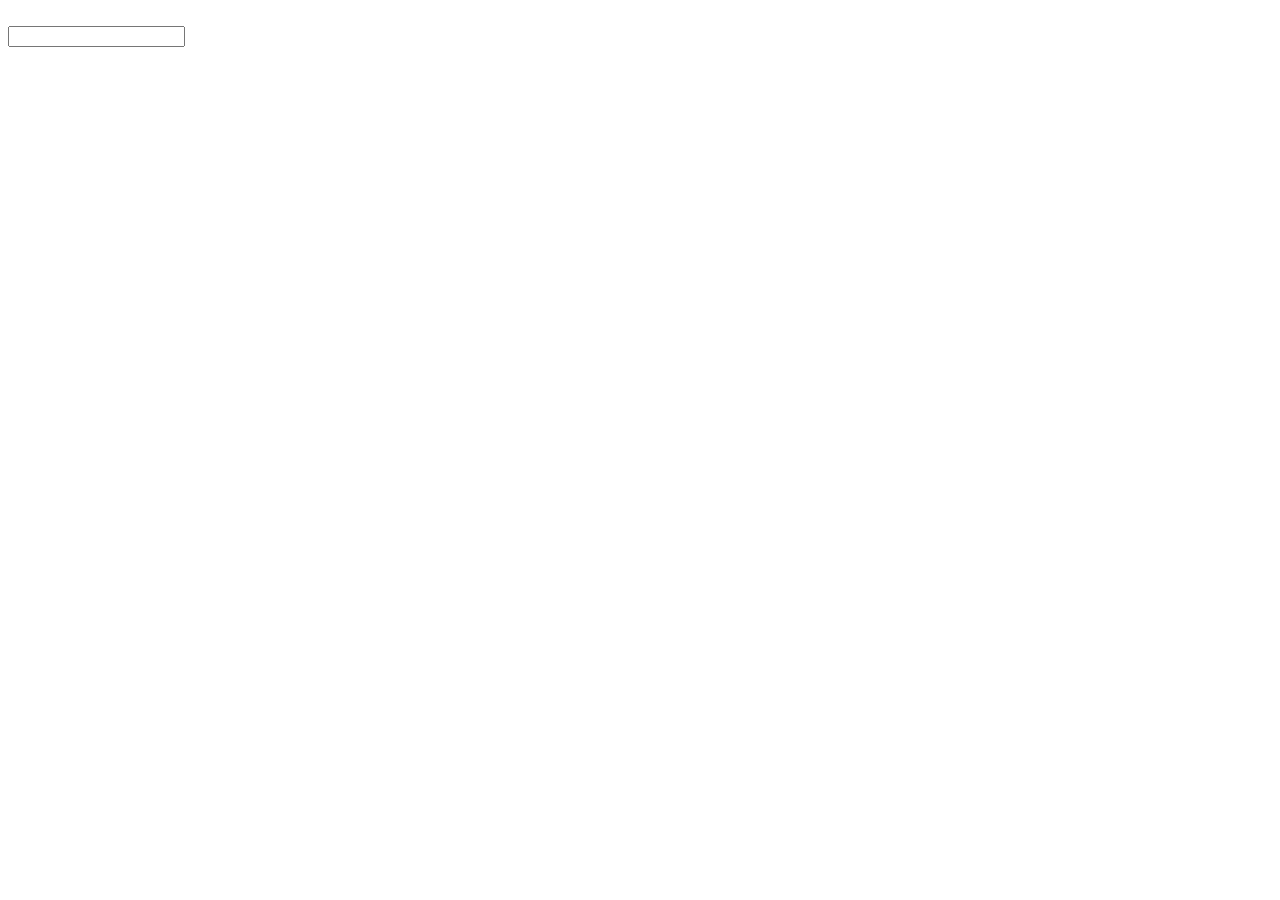
==== index.html @ 86d0b7e4 "created style.css and started writing html" ====
<!DOCTYPE html>
<head></head>
<body>
    
    <img href="https://www.google.com/images/branding/googlelogo/1x/googlelogo_color_272x92dp.png">

    <form>
        <input type="text" action="searchresults.html" method="get"> 
        
    </form>
</body>
<footer></footer>
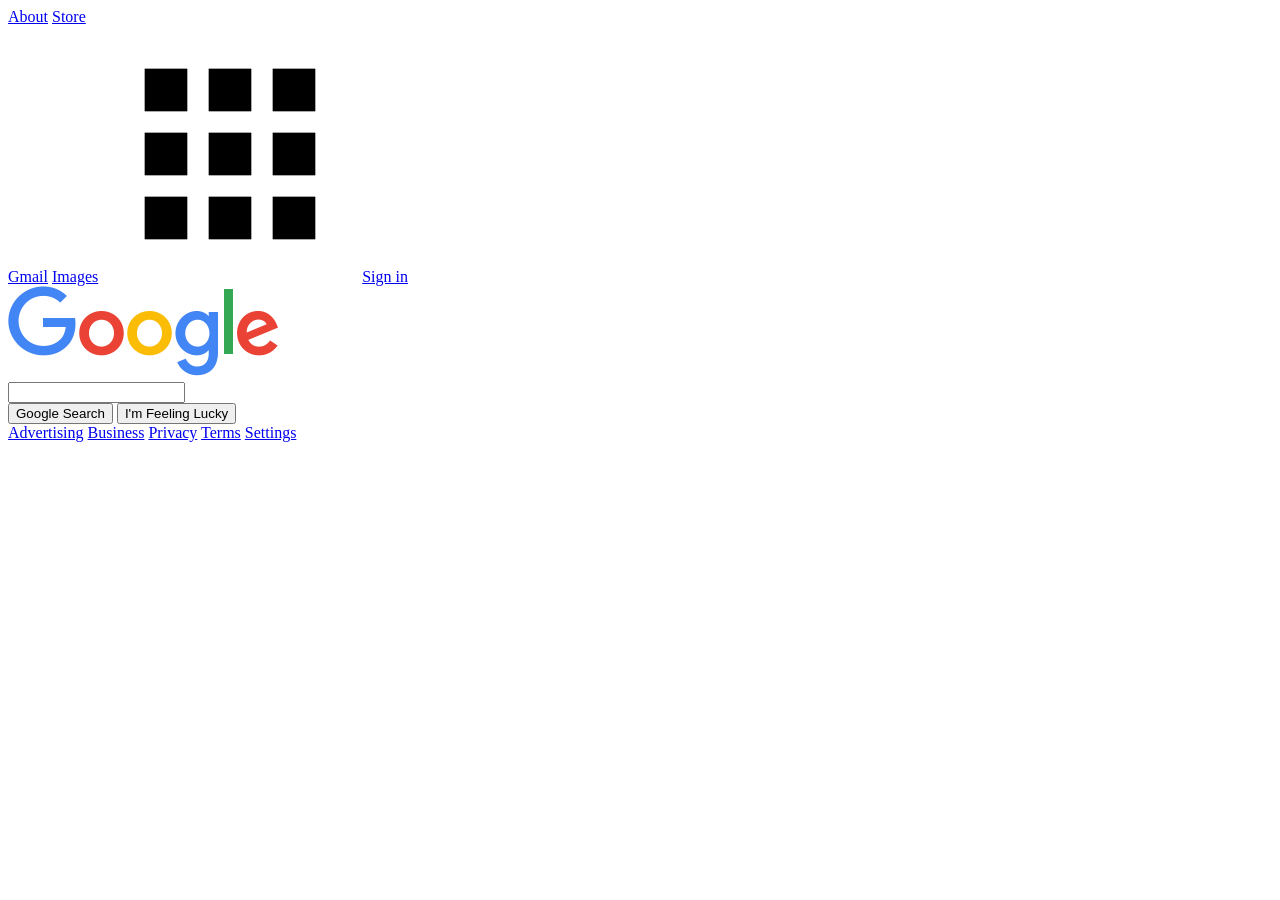
==== commit 20d1e3ea: "added working project components" ====
--- a/index.html
+++ b/index.html
@@ -1,12 +1,47 @@
 <!DOCTYPE html>
-<head></head>
-<body>
-    
-    <img href="https://www.google.com/images/branding/googlelogo/1x/googlelogo_color_272x92dp.png">
-
-    <form>
-        <input type="text" action="searchresults.html" method="get"> 
-        
-    </form>
-</body>
-<footer></footer>
+<html lang="en">
+    <head>
+        <meta charset="UTF-8">
+        <title>Google</title>
+        <link rel="stylesheet" href="style.css">
+    </head>
+    <body>
+        <div class="container">
+            <div class="header">
+                <div class="header-left">
+                    <span class="nav"><a href="#">About</a></span>
+                    <span class="nav"><a href="#">Store</a></span>
+                </div>
+                <div class="header-right">
+                    <span class="nav"><a href="#">Gmail</a></span>
+                    <span class="nav"><a href="#">Images</a></span>
+                    <span class="g-apps"><img src="images/apps.png" id="apps-icon" alt="Google Apps"></span>
+                    <span class="sign-in"><a href="#">Sign in</a></span>
+                </div>
+            </div>
+            <div class="content">
+                <img src="images/google-logo.png" class="logo" alt="Google Logo">
+            </div>
+            <div class="search-box">
+                <form class="search-box">
+                    <input type="text" name="search" class="search-form">
+                </form>
+            </div>
+            <div class="s-buttons">
+                <input form="google-search" type="submit" value="Google Search">
+                <input form="google-search" type="submit" value="I'm Feeling Lucky">
+            </div>
+            <div class="footer">
+                <span class="footer-left">
+                    <a href="#">Advertising</a>
+                    <a href="#">Business</a>
+                </span>
+                <span class="footer-left">
+                    <a href="#">Privacy</a>
+                    <a href="#">Terms</a>
+                    <a href="#">Settings</a>                    
+                </span>
+            </div>
+        </div>
+    </body>
+</html>
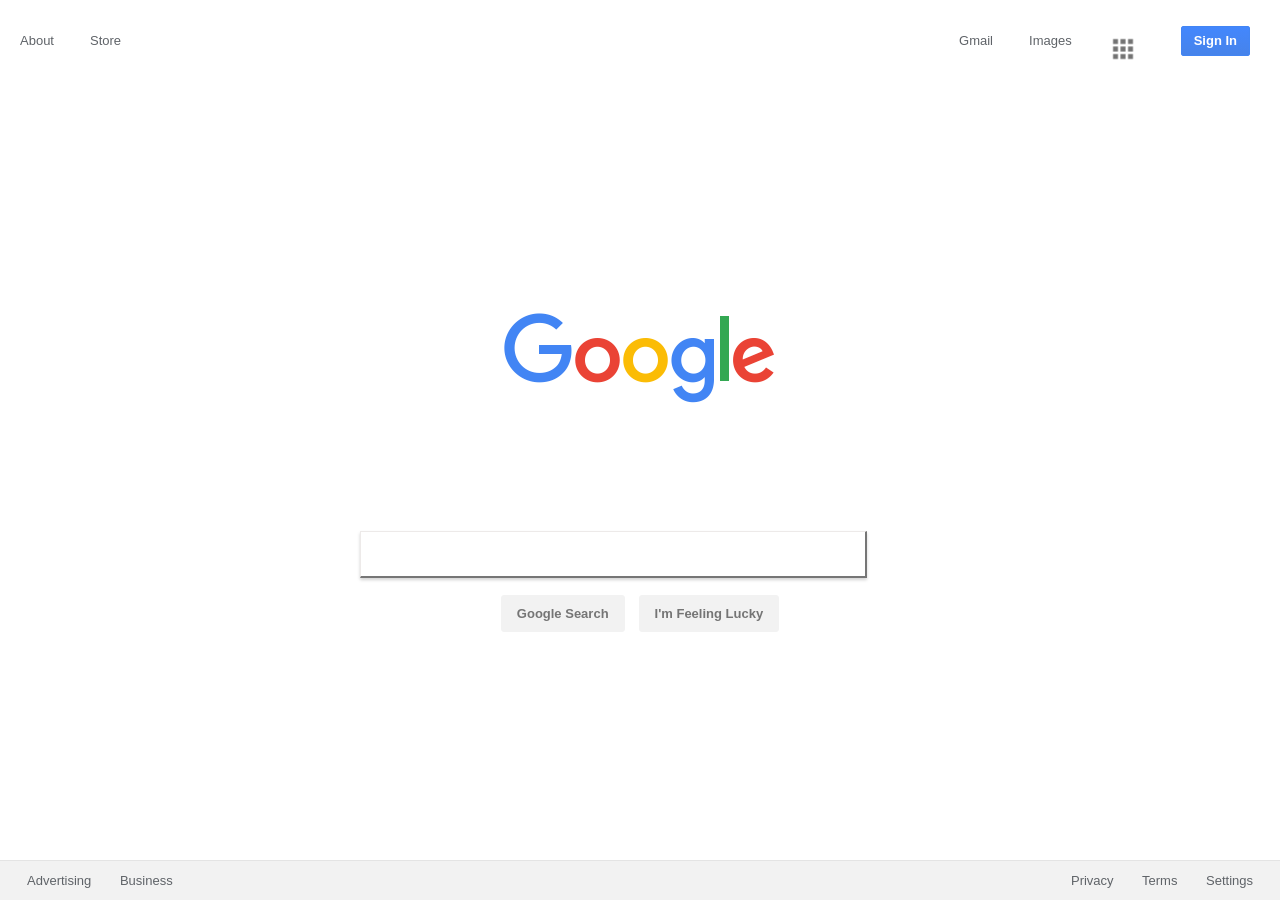
==== commit 40a9b831: "Renaming files" ====
--- a/index.html
+++ b/index.html
@@ -1,47 +1,57 @@
 <!DOCTYPE html>
 <html lang="en">
+    <!--Metadata Header-->
     <head>
-        <meta charset="UTF-8">
         <title>Google</title>
-        <link rel="stylesheet" href="style.css">
+        <link rel="stylesheet" type="text/css" href="reset.css">
+        <link rel="stylesheet" type="text/css" href="styleV2.css">
     </head>
+
+    <!--Body-->
     <body>
         <div class="container">
-            <div class="header">
-                <div class="header-left">
-                    <span class="nav"><a href="#">About</a></span>
-                    <span class="nav"><a href="#">Store</a></span>
-                </div>
-                <div class="header-right">
-                    <span class="nav"><a href="#">Gmail</a></span>
-                    <span class="nav"><a href="#">Images</a></span>
-                    <span class="g-apps"><img src="images/apps.png" id="apps-icon" alt="Google Apps"></span>
-                    <span class="sign-in"><a href="#">Sign in</a></span>
-                </div>
-            </div>
-            <div class="content">
-                <img src="images/google-logo.png" class="logo" alt="Google Logo">
-            </div>
-            <div class="search-box">
-                <form class="search-box">
-                    <input type="text" name="search" class="search-form">
-                </form>
-            </div>
+        <!--Header Links-->
+        <div class="header">
+            <ul class="navbar">
+                <li class="left"><a href="#">About</a></li>
+                <li class="left"><a href="#">Store</a></li>
+                <li class="right" id="sign-in"><a href="#">Sign In</a></li>
+                <li class="right"><img id=apps-icon src="images/apps.png" alt="Google Apps"></li>
+                <li class="right"><a href="#">Images</a></li>
+                <li class="right"><a href="#">Gmail</a></li>
+            </ul>
+        </div>
+
+        <!--Central Search Area-->
+        <div class="center">
+            <div class="content"><img src="images/google-logo.png" class="logo"
+            alt="Google Logo"></div>
+
+        <div class="search-box">   
+            <form id="google-search" action = "searchsript.php" method="post">
+                <input type="text" name="search" id="search-form">
+            </form>
+        </div>   
+
             <div class="s-buttons">
-                <input form="google-search" type="submit" value="Google Search">
-                <input form="google-search" type="submit" value="I'm Feeling Lucky">
-            </div>
-            <div class="footer">
-                <span class="footer-left">
-                    <a href="#">Advertising</a>
-                    <a href="#">Business</a>
-                </span>
-                <span class="footer-left">
-                    <a href="#">Privacy</a>
-                    <a href="#">Terms</a>
-                    <a href="#">Settings</a>                    
-                </span>
+                <input form="search-form" type="submit" value="Google Search">
+                <input form="search-form" type="submit" value="I'm Feeling Lucky">
             </div>
         </div>
+        <!--Footer Links-->
+        <div class="footer">
+            <span class="footer-left">
+                <a href="#">Advertising</a>
+                <a href="#">Business</a>
+            </span>
+        
+            <span class="footer-right">
+                <a href="#">Privacy</a>
+                <a href="#">Terms</a>
+                <a href="#">Settings</a>
+            </span>
+        </div>
+        </div>
     </body>
+
 </html>
--- a/styleV2.css
+++ b/styleV2.css
@@ -0,0 +1,168 @@
+html, body {
+    margin: 0;
+    -webkit-appearance: none;
+    -moz-appearance: none;
+}
+
+.container {
+    display: flex;
+    min-height: 100vh;
+    flex-direction: column;
+    justify-content: space-between;
+    font-family: Arial, sans-serif;
+}
+
+ul {
+    list-style-type: none;
+    padding-top: 10px;
+    margin: 0;
+}
+
+li {
+    display: inline-block;
+    padding: 8px;
+    font-size: 13px;
+    margin-right: 20px;
+    color: #5f6368;
+}
+
+.header {
+    background-color: white;
+    padding: 16px 5px 12px 12px;
+    display:inline-block;
+    justify-content: flex-end;
+    align-items: center;
+    justify-items: center;
+    font-size: 13px;
+    font-family: Arial, sans-serif;
+}
+
+.navbar li a {
+    display: block;
+    text-align: center;
+    text-decoration: none;
+}
+
+.right {
+    float: right;
+}
+
+.left {
+    float: left;
+}
+
+.content {
+    background-color: white;
+    display: flex;
+    flex-direction: column;
+    padding-bottom: 110px;
+    align-items: center;
+    justify-items: center;
+}
+
+.content img {
+    margin: 0 auto 30px auto;
+}
+
+.search-box {
+    display: flex;
+    justify-content: center;
+    align-items: center;
+}
+
+#search-form {
+    display: flex;
+    flex-direction: row;
+    justify-content: space-between;
+    align-items: center;
+    align-self: center;
+    padding: 2px;
+    width: 500px;
+    height: 40px;
+    box-shadow: 0px 2px 3px lightgray;
+    border-top: 1px solid rgba(211,204,202,0.4);
+    border-left: 1px solid rgba(211,204,202,0.4);
+}
+
+#google-search {
+    display: flex;
+    width: 560px;
+    height:20px;
+    font-size: 16px;
+    border: 0px solid white;
+    outline: none;
+    border: none;
+}
+
+.s-buttons {
+    display: flex;
+    justify-content: center;
+    padding-top: 30px;
+}
+
+input[type="submit"] {
+    background-color: #f2f2f2;
+    color: #757575;
+    font-family: inherit;
+    font-size: 13px;
+    font-weight: bold;
+    border: 1px solid #f2f2f2;
+    padding: 10px 15px 10px 15px;
+    margin: 0 7px 0 7px;
+    border-radius: 3px;
+    align-items: center;
+    align-self: center;
+}
+
+input [type="submit"]:hover {
+    border: 1px solid darkgrey;
+}
+
+.footer {
+    background-color: #f2f2f2;
+    line-height: 39px;
+    padding: 0 27px 0 27px;
+    display: flex;
+    justify-content: space-between;
+    font-size: small;
+    word-spacing: 25px;
+    border-top: 1px solid #e4e4e4;
+    color: #5f6368 !important;
+}
+
+#apps-icon {
+    opacity: .55;
+    margin-right: 15px;
+    height: 25px;
+    width: 25px;
+    display: flex;
+<<<<<<< HEAD
+    box-sizing: border-box;
+    height:30px;
+    width:30px;
+=======
+    justify-content: flex-end;
+    align-items: center;
+>>>>>>> fa1fb512ae8e619c48d0ff1a924595895fb9032a
+    margin-top: -6px;
+}
+
+#sign-in { 
+    font-weight: bold;
+    border: 1px solid #4285f4;
+    outline: none;
+    background: #4285f4;
+    background: -webkit-linear-gradient(top, #4387fd, #4683ea);
+    display:inline-block; 
+    line-height: 28px;
+    padding: 0 12px;
+    -webkit-border-radius: 2px;
+    border-radius: 2pxl;
+    color: white !important;
+    margin-right: 25px;
+}
+
+a:link, a:visited, a:hover, a:active {
+    text-decoration: none;
+    color: inherit;
+}
